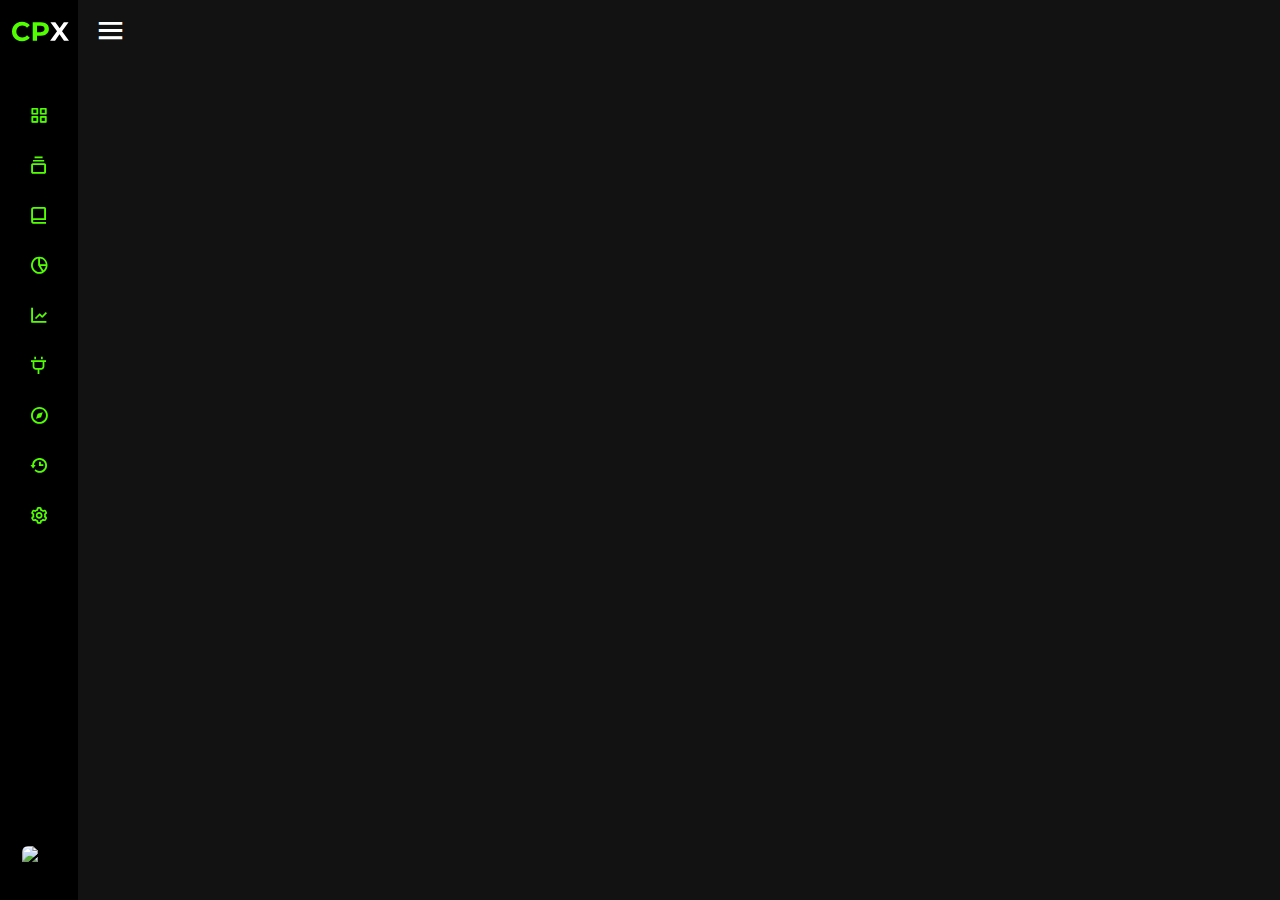
==== HOME/index.html @ 38748269 "Add files via upload" ====
<!DOCTYPE html>
<html lang="en" dir="ltr">

<head>
    <meta charset="UTF-8">
    <title>HOME</title>
    <link rel="stylesheet" href="style.css">
    <link href='https://unpkg.com/boxicons@2.0.7/css/boxicons.min.css' rel='stylesheet'>
    <meta name="viewport" content="width=device-width, initial-scale=1.0">
</head>

<body>
    <div class="sidebar close">
        <div class="logo-details">
            <svg id="logocpx" width="900" height="900" viewBox="0 0 900 900" fill="none" xmlns="http://www.w3.org/2000/svg">
                <g clip-path="url(#clip0_13_2)">
                <path d="M248.447 575.6C227.047 575.6 207.647 571 190.247 561.8C173.047 552.4 159.447 539.5 149.447 523.1C139.647 506.5 134.747 487.8 134.747 467C134.747 446.2 139.647 427.6 149.447 411.2C159.447 394.6 173.047 381.7 190.247 372.5C207.647 363.1 227.147 358.4 248.747 358.4C266.947 358.4 283.347 361.6 297.947 368C312.747 374.4 325.147 383.6 335.147 395.6L303.947 424.4C289.747 408 272.147 399.8 251.147 399.8C238.147 399.8 226.547 402.7 216.347 408.5C206.147 414.1 198.147 422 192.347 432.2C186.747 442.4 183.947 454 183.947 467C183.947 480 186.747 491.6 192.347 501.8C198.147 512 206.147 520 216.347 525.8C226.547 531.4 238.147 534.2 251.147 534.2C272.147 534.2 289.747 525.9 303.947 509.3L335.147 538.1C325.147 550.3 312.747 559.6 297.947 566C283.147 572.4 266.647 575.6 248.447 575.6ZM458.866 362C477.466 362 493.566 365.1 507.166 371.3C520.966 377.5 531.566 386.3 538.966 397.7C546.366 409.1 550.066 422.6 550.066 438.2C550.066 453.6 546.366 467.1 538.966 478.7C531.566 490.1 520.966 498.9 507.166 505.1C493.566 511.1 477.466 514.1 458.866 514.1H416.566V572H367.966V362H458.866ZM456.166 474.5C470.766 474.5 481.866 471.4 489.466 465.2C497.066 458.8 500.866 449.8 500.866 438.2C500.866 426.4 497.066 417.4 489.466 411.2C481.866 404.8 470.766 401.6 456.166 401.6H416.566V474.5H456.166Z" fill="#52FF00"/>
                <path d="M719.993 572L669.293 499.1L619.493 572H563.693L641.393 465.2L567.593 362H622.793L671.093 430.1L718.493 362H770.993L697.793 463.4L776.093 572H719.993Z" fill="white"/>
                </g>
                <defs>
                <clipPath id="clip0_13_2">
                <rect width="900" height="900" fill="white"/>
                </clipPath>
                </defs>
                </svg>

        </div>
        <ul class="nav-links">
            <li>
                <a href="#">
                    <i class='bx bx-grid-alt'></i>
                    <span class="link_name">Home</span>
                </a>
                <ul class="sub-menu blank">
                    <li><a class="link_name" href="#">Categorias</a></li>
                </ul>
            </li>
            <li>
                <div class="iocn-link">
                    <a href="#">
                        <i class='bx bx-collection'></i>
                        <span class="link_name">Categorias</span>
                    </a>
                    <i class='bx bxs-chevron-down arrow'></i>
                </div>
                <ul class="sub-menu">
                    <li><a class="link_name" href="#">Categorias</a></li>
                    <li><a href="#">HTML & CSS</a></li>
                    <li><a href="#">JavaScript</a></li>
                    <li><a href="#">PHP & MySQL</a></li>
                </ul>
            </li>
            <li>
                <div class="iocn-link">
                    <a href="#">
                        <i class='bx bx-book-alt'></i>
                        <span class="link_name">Postagens</span>
                    </a>
                    <i class='bx bxs-chevron-down arrow'></i>
                </div>
                <ul class="sub-menu">
                    <li><a class="link_name" href="#">Postagens</a></li>
                    <li><a href="#">Web Design</a></li>
                    <li><a href="#">Login Form</a></li>
                    <li><a href="#">Card Design</a></li>
                </ul>
            </li>
            <li>
                <a href="#">
                    <i class='bx bx-pie-chart-alt-2'></i>
                    <span class="link_name">Análises</span>
                </a>
                <ul class="sub-menu blank">
                    <li><a class="link_name" href="#">Análises</a></li>
                </ul>
            </li>
            <li>
                <a href="#">
                    <i class='bx bx-line-chart'></i>
                    <span class="link_name">Gráficos</span>
                </a>
                <ul class="sub-menu blank">
                    <li><a class="link_name" href="#">Gráficos</a></li>
                </ul>
            </li>
            <li>
                <div class="iocn-link">
                    <a href="#">
                        <i class='bx bx-plug'></i>
                        <span class="link_name">Plugins</span>
                    </a>
                    <i class='bx bxs-chevron-down arrow'></i>
                </div>
                <ul class="sub-menu">
                    <li><a class="link_name" href="#">Plugins</a></li>
                    <li><a href="#">UI Face</a></li>
                    <li><a href="#">Pigments</a></li>
                    <li><a href="#">Box Icons</a></li>
                </ul>
            </li>
            <li>
                <a href="#">
                    <i class='bx bx-compass'></i>
                    <span class="link_name">Explorar</span>
                </a>
                <ul class="sub-menu blank">
                    <li><a class="link_name" href="#">Explorar</a></li>
                </ul>
            </li>
            <li>
                <a href="#">
                    <i class='bx bx-history'></i>
                    <span class="link_name">Histórico</span>
                </a>
                <ul class="sub-menu blank">
                    <li><a class="link_name" href="#">Histórico</a></li>
                </ul>
            </li>
            <li>
                <a href="#">
                    <i class='bx bx-cog'></i>
                    <span class="link_name">Configurações</span>
                </a>
                <ul class="sub-menu blank">
                    <li><a class="link_name" href="#">Configurações</a></li>
                </ul>
            </li>
            <li>
                <div class="profile-details">
                    <div class="profile-content">
                        <img src="https://i.imgur.com/XZ97zah.jpg" alt="profileImg">
                    </div>
                    <div class="name-job">
                        <div class="profile_name">Leonardo Heitor Poglia</div>
                        <div class="job">Web Desginer</div>
                    </div>
                    <i class='bx bx-log-out'></i>
                </div>
            </li>
        </ul>
    </div>
    <section class="home-section">
        <div class="home-content">
            <i class='bx bx-menu'></i>
        </div>
    </section>

    <script src="script.js"></script>

</body>

</html>
---- HOME/style.css ----
@import url('https://fonts.googleapis.com/css2?family=Poppins:wght@300;400;500;600;700&display=swap');
* {
    margin: 0;
    padding: 0;
    box-sizing: border-box;
    font-family: 'Poppins', sans-serif;
}

.sidebar {
    position: fixed;
    top: 0;
    left: 0;
    height: 100%;
    width: 260px;
    background: #000000;
    z-index: 100;
    transition: all 0.5s ease;
}

.sidebar.close {
    width: 78px;
}

.sidebar .logo-details {
    height: 60px;
    width: 80px;
    display: flex;
    align-items: center;
}

.sidebar .logo-details i {
    font-size: 22px;
    color: #fff;
    height: 50px;
    min-width: 78px;
    text-align: center;
    line-height: 50px;
}

.sidebar .logo-details .logo_name {
    font-size: 10px;
    color: #fff;
}

.sidebar.close .logo-details .logo_name {
    transition-delay: 0s;
    opacity: 0;
    pointer-events: none;
}

.sidebar .nav-links {
    height: 100%;
    padding: 30px 0 150px 0;
    overflow: auto;
}

.sidebar.close .nav-links {
    overflow: visible;
}

.sidebar .nav-links::-webkit-scrollbar {
    display: none;
}

.sidebar .nav-links li {
    position: relative;
    list-style: none;
    transition: all 0.4s ease;
}

.sidebar .nav-links li:hover {
    background: #333;
}

.sidebar .nav-links li .iocn-link {
    display: flex;
    align-items: center;
    justify-content: space-between;
}

.sidebar.close .nav-links li .iocn-link {
    display: block
}

.sidebar .nav-links li i {
    height: 50px;
    min-width: 78px;
    text-align: center;
    line-height: 50px;
    color: #51ff00;
    font-size: 20px;
    cursor: pointer;
    transition: all 0.3s ease;
}

.sidebar .nav-links li.showMenu i.arrow {
    transform: rotate(-180deg);
}

.sidebar.close .nav-links i.arrow {
    display: none;
}

.sidebar .nav-links li a {
    display: flex;
    align-items: center;
    text-decoration: none;
}

.sidebar .nav-links li a .link_name {
    font-size: 18px;
    font-weight: 400;
    color: #fff;
    transition: all 0.4s ease;
}

.sidebar.close .nav-links li a .link_name {
    opacity: 0;
    pointer-events: none;
}

.sidebar .nav-links li .sub-menu {
    padding: 6px 6px 14px 80px;
    margin-top: -10px;
    background: #333;
    display: none;
}

.sidebar .nav-links li.showMenu .sub-menu {
    display: block;
}

.sidebar .nav-links li .sub-menu a {
    color: #fff;
    font-size: 15px;
    padding: 5px 0;
    white-space: nowrap;
    opacity: 0.6;
    transition: all 0.3s ease;
}

.sidebar .nav-links li .sub-menu a:hover {
    opacity: 1;
}

.sidebar.close .nav-links li .sub-menu {
    position: absolute;
    left: 100%;
    top: -10px;
    margin-top: 0;
    padding: 10px 20px;
    border-radius: 0 6px 6px 0;
    opacity: 0;
    display: block;
    pointer-events: none;
    transition: 0s;
}

.sidebar.close .nav-links li:hover .sub-menu {
    top: 0;
    opacity: 1;
    pointer-events: auto;
    transition: all 0.4s ease;
}

.sidebar .nav-links li .sub-menu .link_name {
    display: none;
}

.sidebar.close .nav-links li .sub-menu .link_name {
    font-size: 18px;
    opacity: 1;
    display: block;
}

.sidebar .nav-links li .sub-menu.blank {
    opacity: 1;
    pointer-events: auto;
    padding: 3px 20px 6px 16px;
    opacity: 0;
    pointer-events: none;
}

.sidebar .nav-links li:hover .sub-menu.blank {
    top: 50%;
    transform: translateY(-50%);
}

.sidebar .profile-details {
    position: fixed;
    bottom: 0;
    width: 260px;
    display: flex;
    align-items: center;
    justify-content: space-between;
    background: #000000;
    padding: 12px 0;
    transition: all 0.5s ease;
}

.sidebar.close .profile-details {
    background: none;
}

.sidebar.close .profile-details {
    width: 78px;
    background-color: #000000;
}

.sidebar .profile-details .profile-content {
    display: flex;
    align-items: center;
}

.sidebar .profile-details img {
    height: 52px;
    width: 52px;
    object-fit: cover;
    border-radius: 16px;
    margin: 0 14px 0 12px;
    transition: all 0.5s ease;
}

.sidebar.close .profile-details img {
    padding: 10px;
}

.sidebar .profile-details .profile_name,
.sidebar .profile-details .job {
    color: #fff;
    font-size: 18px;
    font-weight: 500;
    width: 110px;
    display: inline-block;
    white-space: nowrap;
    overflow: hidden;
    text-overflow: ellipsis;
    direction: ltr;
}

.sidebar.close .profile-details i,
.sidebar.close .profile-details .profile_name,
.sidebar.close .profile-details .job {
    display: none;
}

.sidebar .profile-details .job {
    font-size: 12px;
}

.home-section {
    position: relative;
    background: #121212;
    height: 100vh;
    left: 260px;
    width: calc(100% - 260px);
    transition: all 0.5s ease;
}

.sidebar.close~.home-section {
    left: 78px;
    width: calc(100% - 78px);
}

.home-section .home-content {
    height: 60px;
    display: flex;
    align-items: center;
}

.home-section .home-content .bx-menu,
.home-section .home-content .text {
    color: #ffffff;
    font-size: 35px;
}

.home-section .home-content .bx-menu {
    margin: 0 15px;
    cursor: pointer;
}

.home-section .home-content .text {
    font-size: 26px;
    font-weight: 600;
}

@media (max-width: 420px) {
    .sidebar.close .nav-links li .sub-menu {
        display: none;
    }
}
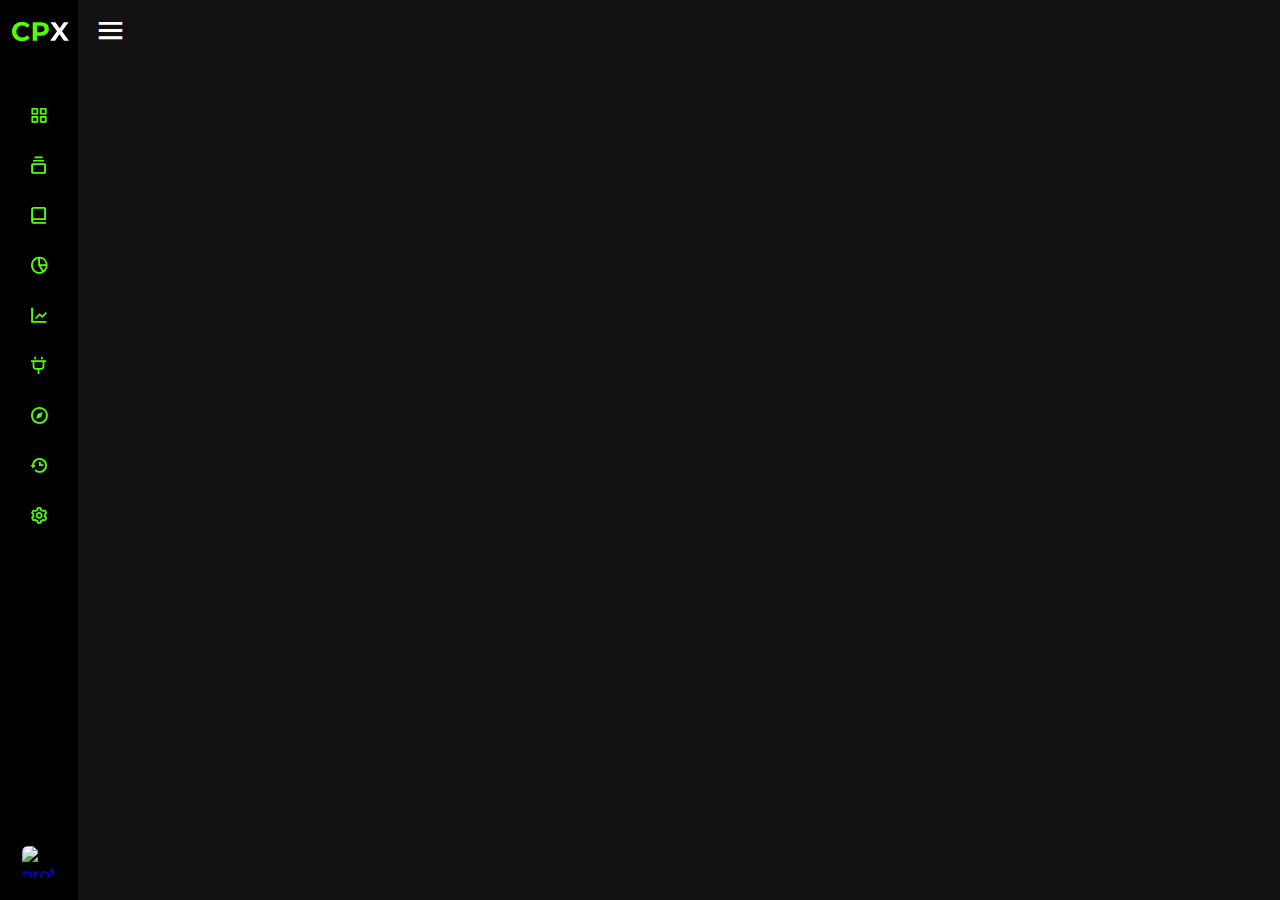
==== commit d32b19e0: "Add files via upload" ====
--- a/HOME/index.html
+++ b/HOME/index.html
@@ -126,15 +126,17 @@
                 </ul>
             </li>
             <li>
-                <div class="profile-details">
-                    <div class="profile-content">
-                        <img src="https://i.imgur.com/XZ97zah.jpg" alt="profileImg">
-                    </div>
-                    <div class="name-job">
-                        <div class="profile_name">Leonardo Heitor Poglia</div>
-                        <div class="job">Web Desginer</div>
-                    </div>
-                    <i class='bx bx-log-out'></i>
+                <a href="../PERFIL/perfil.html">
+                    <div class="profile-details">
+                        <div class="profile-content">
+                            <img src="https://i.imgur.com/XZ97zah.jpg" alt="profileImg">
+                        </div>
+                        <div class="name-job">
+                            <div class="profile_name">Leonardo Heitor Poglia</div>
+                            <div class="job">Web Desginer</div>
+                        </div>
+                </a>
+                <i class='bx bx-log-out'></i>
                 </div>
             </li>
         </ul>
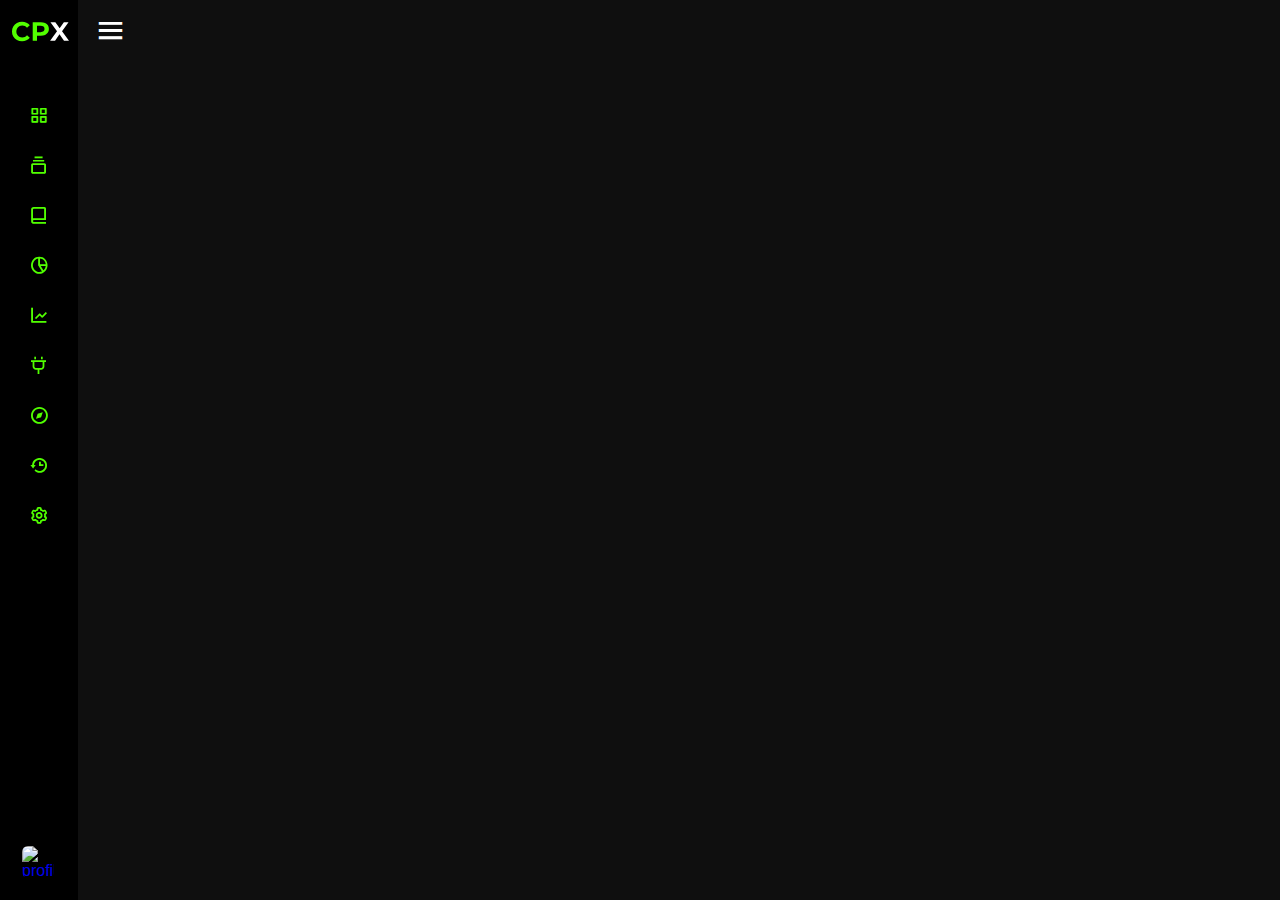
==== commit 92bd7a32: "Add files via upload" ====
--- a/HOME/index.html
+++ b/HOME/index.html
@@ -4,9 +4,11 @@
 <head>
     <meta charset="UTF-8">
     <title>HOME</title>
+    <link rel="stylesheet" href="../src/global.css">
     <link rel="stylesheet" href="style.css">
     <link href='https://unpkg.com/boxicons@2.0.7/css/boxicons.min.css' rel='stylesheet'>
     <meta name="viewport" content="width=device-width, initial-scale=1.0">
+    <link rel="shortcut icon" href="../src/logo.ico" type="image/x-icon">
 </head>
 
 <body>
@@ -32,7 +34,7 @@
                     <span class="link_name">Home</span>
                 </a>
                 <ul class="sub-menu blank">
-                    <li><a class="link_name" href="#">Categorias</a></li>
+                    <li><a class="link_name" href="#">Home</a></li>
                 </ul>
             </li>
             <li>
@@ -136,7 +138,7 @@
                             <div class="job">Web Desginer</div>
                         </div>
                 </a>
-                <i class='bx bx-log-out'></i>
+                <a href="../LOGIN/login.html"><i class='bx bx-log-out'></i></a>
                 </div>
             </li>
         </ul>
@@ -147,7 +149,7 @@
         </div>
     </section>
 
-    <script src="script.js"></script>
+    <script src="../src/slidebar.js"></script>
 
 </body>
 
--- a/src/global.css
+++ b/src/global.css
@@ -0,0 +1,275 @@
+:root{
+    --p: #000;
+    --b: #fff;
+    --c: #202020;
+    --ce: #0f0f0f;
+    --ca: #707070;
+    --v: #51ff00;
+    --ve: #39b300;
+}
+
+@import url('https://fonts.googleapis.com/css2?family=Poppins:wght@300;400;500;600;700&display=swap');
+* {
+    margin: 0;
+    padding: 0;
+    box-sizing: border-box;
+    font-family: 'Poppins', sans-serif;
+}
+
+body::-webkit-scrollbar {
+    width: 7px;
+}
+
+body::-webkit-scrollbar-track {
+    background-color: var(--ce);
+}
+
+body::-webkit-scrollbar-thumb {
+    background-color: var(--c);
+    border-radius: 8px;
+}
+
+
+/* SLIDE BAR */ 
+
+.sidebar {
+    position: fixed;
+    top: 0;
+    left: 0;
+    height: 100%;
+    width: 260px;
+    background: var(--p);
+    z-index: 100;
+    transition: all 0.5s ease;
+}
+
+.sidebar.close {
+    width: 78px;
+}
+
+.sidebar .logo-details {
+    height: 60px;
+    width: 80px;
+    display: flex;
+    align-items: center;
+}
+
+.sidebar .logo-details i {
+    font-size: 22px;
+    color: var(--b);
+    height: 50px;
+    min-width: 78px;
+    text-align: center;
+    line-height: 50px;
+}
+
+.sidebar .logo-details .logo_name {
+    font-size: 10px;
+    color: var(--b);
+}
+
+.sidebar.close .logo-details .logo_name {
+    transition-delay: 0s;
+    opacity: 0;
+    pointer-events: none;
+}
+
+.sidebar .nav-links {
+    height: 100%;
+    padding: 30px 0 150px 0;
+    overflow: auto;
+}
+
+.sidebar.close .nav-links {
+    overflow: visible;
+}
+
+.sidebar .nav-links::-webkit-scrollbar {
+    display: none;
+}
+
+.sidebar .nav-links li {
+    position: relative;
+    list-style: none;
+    transition: all 0.4s ease;
+}
+
+.sidebar .nav-links li:hover {
+    background: var(--c);
+}
+
+.sidebar .nav-links li .iocn-link {
+    display: flex;
+    align-items: center;
+    justify-content: space-between;
+}
+
+.sidebar.close .nav-links li .iocn-link {
+    display: block
+}
+
+.sidebar .nav-links li i {
+    height: 50px;
+    min-width: 78px;
+    text-align: center;
+    line-height: 50px;
+    color: var(--v);
+    font-size: 20px;
+    cursor: pointer;
+    transition: all 0.3s ease;
+}
+
+.sidebar .nav-links li.showMenu i.arrow {
+    transform: rotate(-180deg);
+}
+
+.sidebar.close .nav-links i.arrow {
+    display: none;
+}
+
+.sidebar .nav-links li a {
+    display: flex;
+    align-items: center;
+    text-decoration: none;
+}
+
+.sidebar .nav-links li a .link_name {
+    font-size: 18px;
+    font-weight: 400;
+    color: var(--b);
+    transition: all 0.4s ease;
+}
+
+.sidebar.close .nav-links li a .link_name {
+    opacity: 0;
+    pointer-events: none;
+}
+
+.sidebar .nav-links li .sub-menu {
+    padding: 6px 6px 14px 80px;
+    margin-top: -10px;
+    background: var(--c);
+    display: none;
+}
+
+.sidebar .nav-links li.showMenu .sub-menu {
+    display: block;
+}
+
+.sidebar .nav-links li .sub-menu a {
+    color: var(--b);
+    font-size: 15px;
+    padding: 5px 0;
+    white-space: nowrap;
+    opacity: 0.6;
+    transition: all 0.3s ease;
+}
+
+.sidebar .nav-links li .sub-menu a:hover {
+    opacity: 1;
+}
+
+.sidebar.close .nav-links li .sub-menu {
+    position: absolute;
+    left: 100%;
+    top: -10px;
+    margin-top: 0;
+    padding: 10px 20px;
+    border-radius: 0 6px 6px 0;
+    opacity: 0;
+    display: block;
+    pointer-events: none;
+    transition: 0s;
+}
+
+.sidebar.close .nav-links li:hover .sub-menu {
+    top: 0;
+    opacity: 1;
+    pointer-events: auto;
+    transition: all 0.4s ease;
+}
+
+.sidebar .nav-links li .sub-menu .link_name {
+    display: none;
+}
+
+.sidebar.close .nav-links li .sub-menu .link_name {
+    font-size: 18px;
+    opacity: 1;
+    display: block;
+}
+
+.sidebar .nav-links li .sub-menu.blank {
+    opacity: 1;
+    pointer-events: auto;
+    padding: 3px 20px 6px 16px;
+    opacity: 0;
+    pointer-events: none;
+}
+
+.sidebar .nav-links li:hover .sub-menu.blank {
+    top: 50%;
+    transform: translateY(-50%);
+}
+
+.sidebar .profile-details {
+    position: fixed;
+    bottom: 0;
+    width: 260px;
+    display: flex;
+    align-items: center;
+    justify-content: space-between;
+    background: var(--p);
+    padding: 12px 0;
+    transition: all 0.5s ease;
+}
+
+.sidebar.close .profile-details {
+    background: none;
+}
+
+.sidebar.close .profile-details {
+    width: 78px;
+    background-color: var(--p);
+}
+
+.sidebar .profile-details .profile-content {
+    display: flex;
+    align-items: center;
+}
+
+.sidebar .profile-details img {
+    height: 52px;
+    width: 52px;
+    object-fit: cover;
+    border-radius: 16px;
+    margin: 0 14px 0 12px;
+    transition: all 0.5s ease;
+}
+
+.sidebar.close .profile-details img {
+    padding: 10px;
+}
+
+.sidebar .profile-details .profile_name,
+.sidebar .profile-details .job {
+    color: var(--b);
+    font-size: 18px;
+    font-weight: 500;
+    width: 110px;
+    display: inline-block;
+    white-space: nowrap;
+    overflow: hidden;
+    text-overflow: ellipsis;
+    direction: ltr;
+}
+
+.sidebar.close .profile-details i,
+.sidebar.close .profile-details .profile_name,
+.sidebar.close .profile-details .job {
+    display: none;
+}
+
+.sidebar .profile-details .job {
+    font-size: 12px;
+}
--- a/HOME/style.css
+++ b/HOME/style.css
@@ -1,256 +1,6 @@
-@import url('https://fonts.googleapis.com/css2?family=Poppins:wght@300;400;500;600;700&display=swap');
-* {
-    margin: 0;
-    padding: 0;
-    box-sizing: border-box;
-    font-family: 'Poppins', sans-serif;
-}
-
-.sidebar {
-    position: fixed;
-    top: 0;
-    left: 0;
-    height: 100%;
-    width: 260px;
-    background: #000000;
-    z-index: 100;
-    transition: all 0.5s ease;
-}
-
-.sidebar.close {
-    width: 78px;
-}
-
-.sidebar .logo-details {
-    height: 60px;
-    width: 80px;
-    display: flex;
-    align-items: center;
-}
-
-.sidebar .logo-details i {
-    font-size: 22px;
-    color: #fff;
-    height: 50px;
-    min-width: 78px;
-    text-align: center;
-    line-height: 50px;
-}
-
-.sidebar .logo-details .logo_name {
-    font-size: 10px;
-    color: #fff;
-}
-
-.sidebar.close .logo-details .logo_name {
-    transition-delay: 0s;
-    opacity: 0;
-    pointer-events: none;
-}
-
-.sidebar .nav-links {
-    height: 100%;
-    padding: 30px 0 150px 0;
-    overflow: auto;
-}
-
-.sidebar.close .nav-links {
-    overflow: visible;
-}
-
-.sidebar .nav-links::-webkit-scrollbar {
-    display: none;
-}
-
-.sidebar .nav-links li {
-    position: relative;
-    list-style: none;
-    transition: all 0.4s ease;
-}
-
-.sidebar .nav-links li:hover {
-    background: #333;
-}
-
-.sidebar .nav-links li .iocn-link {
-    display: flex;
-    align-items: center;
-    justify-content: space-between;
-}
-
-.sidebar.close .nav-links li .iocn-link {
-    display: block
-}
-
-.sidebar .nav-links li i {
-    height: 50px;
-    min-width: 78px;
-    text-align: center;
-    line-height: 50px;
-    color: #51ff00;
-    font-size: 20px;
-    cursor: pointer;
-    transition: all 0.3s ease;
-}
-
-.sidebar .nav-links li.showMenu i.arrow {
-    transform: rotate(-180deg);
-}
-
-.sidebar.close .nav-links i.arrow {
-    display: none;
-}
-
-.sidebar .nav-links li a {
-    display: flex;
-    align-items: center;
-    text-decoration: none;
-}
-
-.sidebar .nav-links li a .link_name {
-    font-size: 18px;
-    font-weight: 400;
-    color: #fff;
-    transition: all 0.4s ease;
-}
-
-.sidebar.close .nav-links li a .link_name {
-    opacity: 0;
-    pointer-events: none;
-}
-
-.sidebar .nav-links li .sub-menu {
-    padding: 6px 6px 14px 80px;
-    margin-top: -10px;
-    background: #333;
-    display: none;
-}
-
-.sidebar .nav-links li.showMenu .sub-menu {
-    display: block;
-}
-
-.sidebar .nav-links li .sub-menu a {
-    color: #fff;
-    font-size: 15px;
-    padding: 5px 0;
-    white-space: nowrap;
-    opacity: 0.6;
-    transition: all 0.3s ease;
-}
-
-.sidebar .nav-links li .sub-menu a:hover {
-    opacity: 1;
-}
-
-.sidebar.close .nav-links li .sub-menu {
-    position: absolute;
-    left: 100%;
-    top: -10px;
-    margin-top: 0;
-    padding: 10px 20px;
-    border-radius: 0 6px 6px 0;
-    opacity: 0;
-    display: block;
-    pointer-events: none;
-    transition: 0s;
-}
-
-.sidebar.close .nav-links li:hover .sub-menu {
-    top: 0;
-    opacity: 1;
-    pointer-events: auto;
-    transition: all 0.4s ease;
-}
-
-.sidebar .nav-links li .sub-menu .link_name {
-    display: none;
-}
-
-.sidebar.close .nav-links li .sub-menu .link_name {
-    font-size: 18px;
-    opacity: 1;
-    display: block;
-}
-
-.sidebar .nav-links li .sub-menu.blank {
-    opacity: 1;
-    pointer-events: auto;
-    padding: 3px 20px 6px 16px;
-    opacity: 0;
-    pointer-events: none;
-}
-
-.sidebar .nav-links li:hover .sub-menu.blank {
-    top: 50%;
-    transform: translateY(-50%);
-}
-
-.sidebar .profile-details {
-    position: fixed;
-    bottom: 0;
-    width: 260px;
-    display: flex;
-    align-items: center;
-    justify-content: space-between;
-    background: #000000;
-    padding: 12px 0;
-    transition: all 0.5s ease;
-}
-
-.sidebar.close .profile-details {
-    background: none;
-}
-
-.sidebar.close .profile-details {
-    width: 78px;
-    background-color: #000000;
-}
-
-.sidebar .profile-details .profile-content {
-    display: flex;
-    align-items: center;
-}
-
-.sidebar .profile-details img {
-    height: 52px;
-    width: 52px;
-    object-fit: cover;
-    border-radius: 16px;
-    margin: 0 14px 0 12px;
-    transition: all 0.5s ease;
-}
-
-.sidebar.close .profile-details img {
-    padding: 10px;
-}
-
-.sidebar .profile-details .profile_name,
-.sidebar .profile-details .job {
-    color: #fff;
-    font-size: 18px;
-    font-weight: 500;
-    width: 110px;
-    display: inline-block;
-    white-space: nowrap;
-    overflow: hidden;
-    text-overflow: ellipsis;
-    direction: ltr;
-}
-
-.sidebar.close .profile-details i,
-.sidebar.close .profile-details .profile_name,
-.sidebar.close .profile-details .job {
-    display: none;
-}
-
-.sidebar .profile-details .job {
-    font-size: 12px;
-}
-
 .home-section {
     position: relative;
-    background: #121212;
+    background: var(--ce);
     height: 100vh;
     left: 260px;
     width: calc(100% - 260px);
@@ -270,7 +20,7 @@
 
 .home-section .home-content .bx-menu,
 .home-section .home-content .text {
-    color: #ffffff;
+    color: var(--b);
     font-size: 35px;
 }
 
@@ -280,7 +30,7 @@
 }
 
 .home-section .home-content .text {
-    font-size: 26px;
+    font-size: 25px;
     font-weight: 600;
 }
 
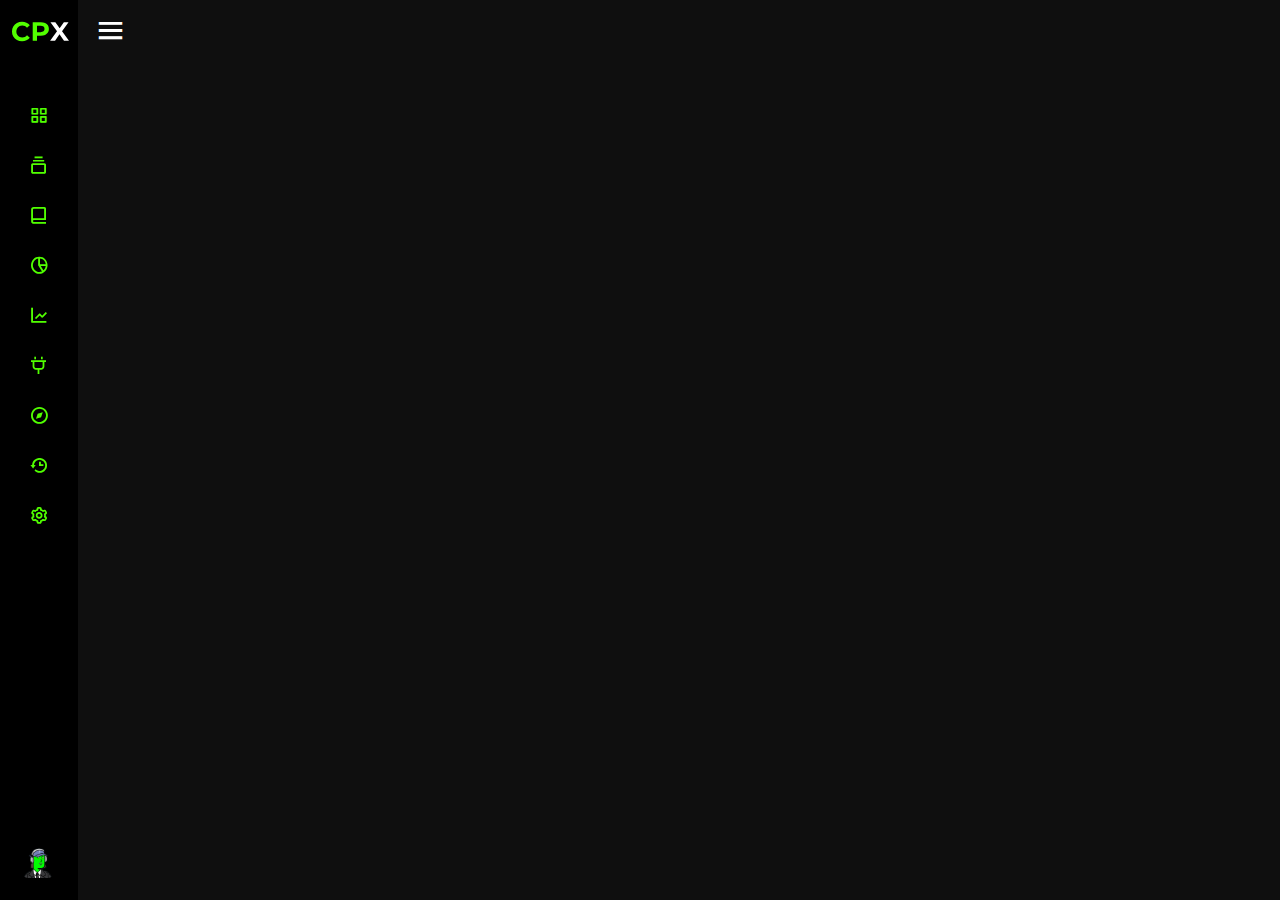
==== commit b5a18cec: "init" ====
--- a/HOME/index.html
+++ b/HOME/index.html
@@ -131,7 +131,7 @@
                 <a href="../PERFIL/perfil.html">
                     <div class="profile-details">
                         <div class="profile-content">
-                            <img src="https://i.imgur.com/XZ97zah.jpg" alt="profileImg">
+                            <img src="../src/5.png" alt="profileImg">
                         </div>
                         <div class="name-job">
                             <div class="profile_name">Leonardo Heitor Poglia</div>
--- a/src/global.css
+++ b/src/global.css
@@ -1,9 +1,11 @@
 :root{
     --p: #000;
+    --pa: #333;
     --b: #fff;
     --c: #202020;
     --ce: #0f0f0f;
     --ca: #707070;
+    --caa: #cdcdcf;
     --v: #51ff00;
     --ve: #39b300;
 }
@@ -28,7 +30,6 @@
     background-color: var(--c);
     border-radius: 8px;
 }
-
 
 /* SLIDE BAR */ 
 
@@ -202,7 +203,7 @@
 .sidebar .nav-links li .sub-menu.blank {
     opacity: 1;
     pointer-events: auto;
-    padding: 3px 20px 6px 16px;
+    padding: 13px 20px 6px 16px;
     opacity: 0;
     pointer-events: none;
 }
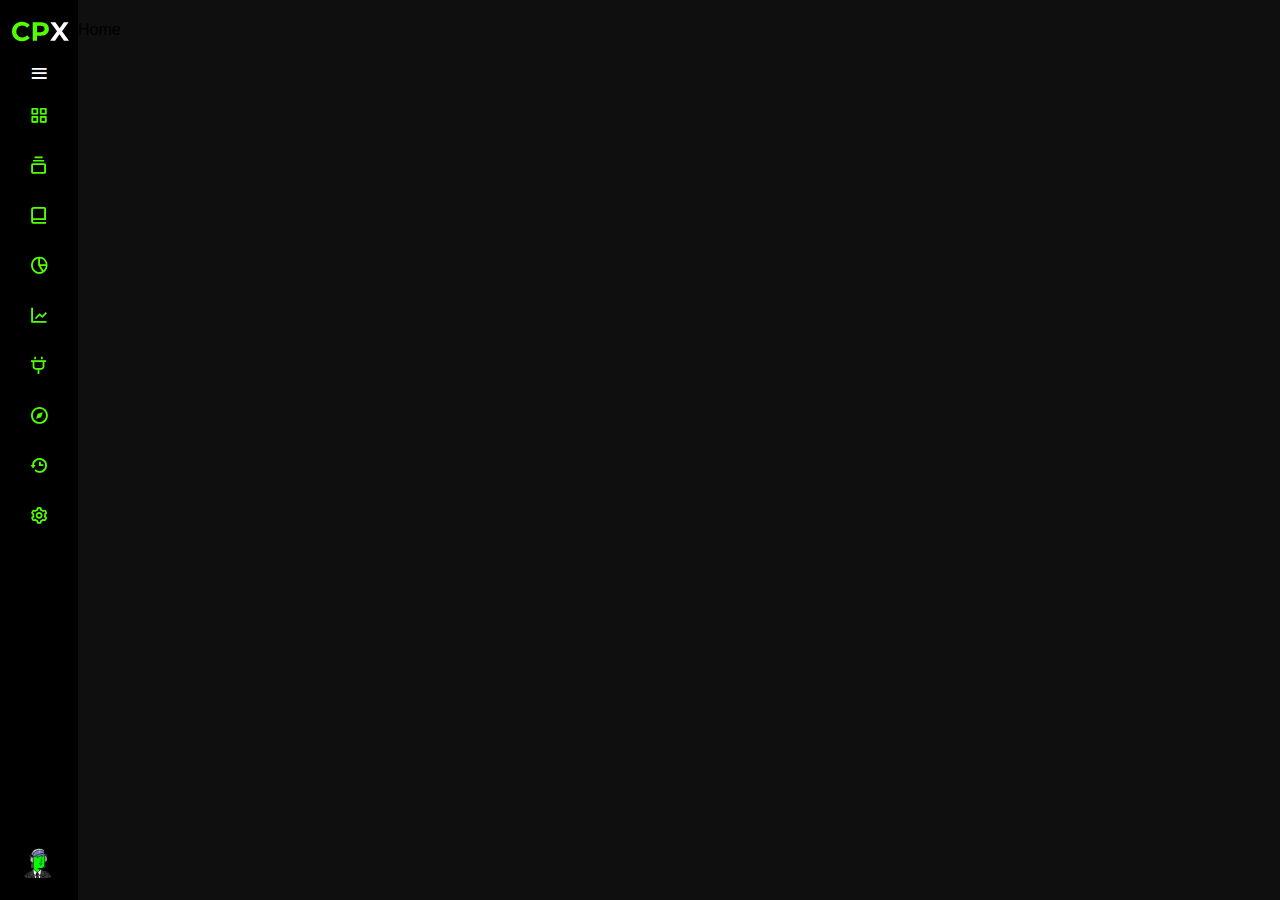
==== commit cb80d971: "init" ====
--- a/HOME/index.html
+++ b/HOME/index.html
@@ -26,6 +26,8 @@
                 </defs>
                 </svg>
 
+                <i class='bx bx-menu'></i>
+
         </div>
         <ul class="nav-links">
             <li>
@@ -39,14 +41,14 @@
             </li>
             <li>
                 <div class="iocn-link">
-                    <a href="#">
+                    <a href="../CATEGORIA/categoria.html">
                         <i class='bx bx-collection'></i>
                         <span class="link_name">Categorias</span>
                     </a>
                     <i class='bx bxs-chevron-down arrow'></i>
                 </div>
                 <ul class="sub-menu">
-                    <li><a class="link_name" href="#">Categorias</a></li>
+                    <li><a class="link_name" href="../CATEGORIA/categoria.html">Categorias</a></li>
                     <li><a href="#">HTML & CSS</a></li>
                     <li><a href="#">JavaScript</a></li>
                     <li><a href="#">PHP & MySQL</a></li>
@@ -145,7 +147,7 @@
     </div>
     <section class="home-section">
         <div class="home-content">
-            <i class='bx bx-menu'></i>
+            <span>Home</span>
         </div>
     </section>
 
--- a/src/global.css
+++ b/src/global.css
@@ -1,4 +1,4 @@
-:root{
+:root {
     --p: #000;
     --pa: #333;
     --b: #fff;
@@ -31,7 +31,8 @@
     border-radius: 8px;
 }
 
-/* SLIDE BAR */ 
+
+/* SLIDE BAR */
 
 .sidebar {
     position: fixed;
@@ -221,7 +222,7 @@
     align-items: center;
     justify-content: space-between;
     background: var(--p);
-    padding: 12px 0;
+    padding-bottom: 12px;
     transition: all 0.5s ease;
 }
 
@@ -274,3 +275,87 @@
 .sidebar .profile-details .job {
     font-size: 12px;
 }
+
+.input-box.button input,
+.input-box.button button {
+    color: var(--c) !important;
+    letter-spacing: 1px;
+    border: none;
+    background: var(--v);
+    cursor: pointer;
+    font-weight: 600;
+}
+
+.input-box.button button {
+    height: 40px;
+    width: 100%;
+    padding: 0 15px;
+    font-size: 17px;
+    border-radius: 6px;
+}
+
+.input-box.button input:hover,
+.input-box.button button:hover {
+    background: var(--ve);
+}
+
+.input-box input {
+    height: 40px;
+    width: 100%;
+    outline: none;
+    padding: 0 15px;
+    font-size: 17px;
+    font-weight: 400;
+    color: var(--c);
+    background-color: var(--pa);
+    color: var(--b);
+    border: 3px solid var(--ca);
+    border-radius: 6px;
+    transition: all 0.3s ease;
+}
+
+.sidebar .logo-details i {
+    margin-top: 85px;
+    cursor: pointer;
+}
+
+#logocpx{
+    width: 80px !important;
+    height: 80px !important;
+    position: absolute;
+}
+
+
+.input-box input:focus {
+    border-color: var(--v);
+}
+
+@media(max-width: 650px) {
+    * {
+        transition: 0s none !important;
+    }
+    .sidebar.close {
+        width: 100%;
+        height: 70px;
+        bottom: 0;
+        top: auto;
+    }
+    .sidebar {
+        width: 80%;
+    }
+    .bx-menu {
+        position: absolute !important;
+        bottom: 0 !important;
+        z-index: 30;
+        margin-bottom: 20px !important;
+        z-index: 9999;
+        margin-left: 100px;
+    }
+    .home-section {
+        left: 0 !important;
+        width: 100% !important;
+    }
+    .home-content span {
+        margin-left: 5px !important;
+    }
+}